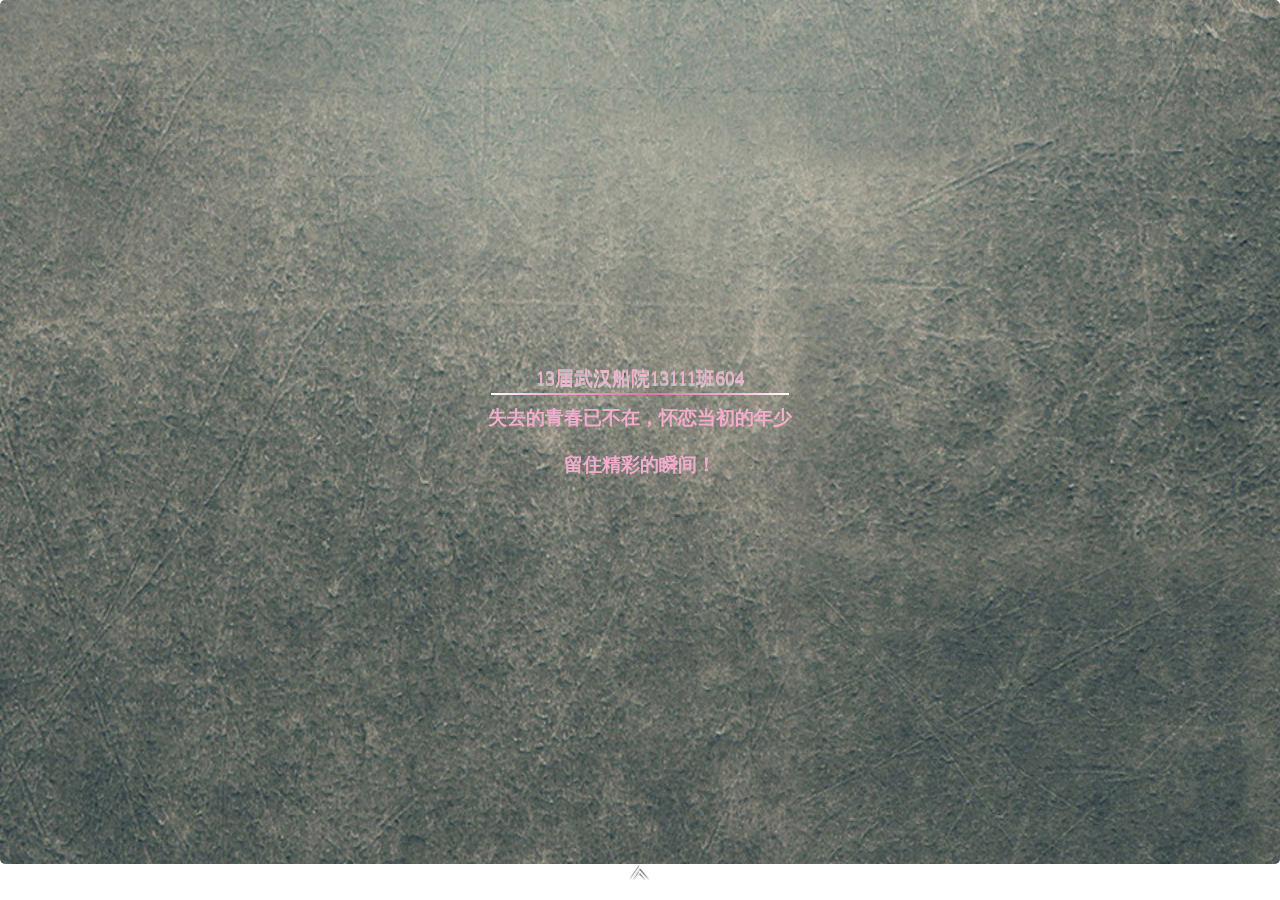
==== 13111/index.html @ 6d8caa1d "13111" ====
﻿<!DOCTYPE html>
<html xmlns="http://www.w3.org/1999/xhtml">
<head>
    <meta http-equiv="Content-Type" content="text/html; charset=utf-8" />
    <title>13111.604</title>
    <meta name='viewport' content='width=device-width, initial-scale=1.0, maximum-scale=1.0' />
    <link rel="stylesheet" href="css/swiper.min.css">
    <link rel="stylesheet" href="css/animate.min.css">
    <script src="js/swiper.min.js"></script>
    <script src="js/swiper.animate.min.js"></script>
    <link href="css/index.css" rel="stylesheet" />
    <style>

    </style>
</head>
<body>
<audio id="bgmusic" class="yue" controls preload="auto" loop="loop">
    <source src="show/00.mp3" type="audio/mpeg">
</audio>
    <div class="swiper-container">
        <div class="swiper-wrapper">
            
            <div id="first" class="swiper-slide">
                <div class="imgbox">
                    <img src="show/000.jpg" />
                    <div class="welcome">
                        <div class="names">
                           13届武汉船院13111班604
                        </div>
                        <div class="words">
                            <div class="wedding ani resize" style="top: 5px;" swiper-animate-effect="zoomIn" swiper-animate-duration="0.5s" swiper-animate-delay="0.5s">
                                   失去的青春已不在，怀恋当初的年少
                            </div>
                            <div class="wedding ani resize" style="top: 30px;" swiper-animate-effect="bounceInDown" swiper-animate-duration="0.5s" swiper-animate-delay="1s">
                  留住精彩的瞬间！
                            </div>
                        </div>
                    </div>

                </div>
            </div>
            <div class="swiper-slide"  >
                <div class="imgbox">
                    <!-- <img class="xzAni" src="show/p1.jpg" /> -->
                    <img class="xzAni" src="show/p1.jpg" />
                    <div class="circle" style="width: 150px; height: 150px; top: 20px; left: 5px;"></div>
                    <div class="circle fast" style="width: 100px; height: 100px; top: 120px; right: 5px;"></div>
                    <div class="circle" style="width: 100px; height: 100px; top: 120px; left: 5px;"></div>
                    <div class="circle fast" style="width: 100px; height: 100px; top: 220px; right: 35px;"></div>
                    <div class="circle fast" style="width: 120px; height: 120px; top: 320px; left: 15px;"></div>
                    <div class="circle" style="width: 150px; height: 150px; bottom: 20px; left: 5px;"></div>
                    <div class="txtwarper ani resize" swiper-animate-effect="fadeIn" swiper-animate-duration="0.5s" swiper-animate-delay=".5s">
                      <!--  <img src="show/lian.png" />-->
                    </div>
                </div>
            </div>
            <div class="swiper-slide" >
                <div class="imgbox">
                    <img class="xzAni" src="show/p2.jpg" />
                    <div class="circle" style="width: 150px; height: 150px; top: 50px; left: 5px;"></div>
                    <div class="circle fast" style="width: 100px; height: 100px; top: 120px; right: 5px;"></div>
                    <div class="txtwarper ani resize" swiper-animate-effect="fadeIn" swiper-animate-duration="0.5s" swiper-animate-delay=".5s">
                       <!-- <img src="show/er.png" style="height: 150px;width:150px;display: inline-block;" />-->
                    </div>
                </div>
              
            </div>
            <div class="swiper-slide"  >
                <div class="imgbox">
                    <img id="qzinimg" class="qzin" src="show/p3.jpg" />
                    <div class="circle" style="width: 150px; height: 150px; top: 20px; left: 5px;"></div>
                    <div class="circle fast" style="width: 100px; height: 100px; top: 120px; right: 5px;"></div>
                    <div class="circle fast" style="width: 120px; height: 120px; top: 320px; left: 15px;"></div>
                    <div class="txtwarper ani resize" swiper-animate-effect="fadeIn" swiper-animate-duration="0.5s" swiper-animate-delay="5s">
                       <!-- <img src="show/er.png" style="height: 150px;width:150px;display: inline-block;" />-->
                    </div>
                </div>
            </div>
            <div class="swiper-slide" id="page4">
                <div class="imgbox horizontal">
                    <img class="moveX" src="show/p4.jpg" />
                    <div class="txtwarper ani resize" swiper-animate-effect="fadeIn" swiper-animate-duration="0.5s" swiper-animate-delay=".5s">
                        <!--<img src="show/zhi.png" style="height: 200px;width: 200px;display: inline-block;" />-->
                    </div>
                </div>
            </div>
            <div class="swiper-slide" id="page5">
                <div class="imgbox">
                    <img class="xzAni" src="show/p5.jpg" />
                    <div class="circle fast" style="width: 100px; height: 100px; top: 120px; right: 5px;"></div>
                    <div class="circle" style="width: 100px; height: 100px; top: 120px; left: 5px;"></div>
                    <div class="circle fast" style="width: 120px; height: 120px; top: 320px; left: 15px;"></div>
                    <div class="circle" style="width: 150px; height: 150px; bottom: 20px; left: 5px;"></div>
                    <div class="txtwarper ani resize" swiper-animate-effect="fadeIn" swiper-animate-duration="0.5s" swiper-animate-delay=".5s">
                      <!--  <img src="show/shen.png" style="height: 200px;width: 200px;display: inline-block;" />-->
                    </div>
                </div>
            </div>
            <div id="last" class="swiper-slide">
                <div class="imgbox" style="height: 90vh">
                	<img src="show/000.jpg" />
                    <div class="info">
                    <p class="p1 ani" swiper-animate-effect="fadeIn" swiper-animate-duration="1s" swiper-animate-delay=".5s"> 我们没有檫去青春的橡皮</p>
                    <p class="p2 ani" swiper-animate-effect="fadeIn" swiper-animate-duration="2s" swiper-animate-delay="1s">只有一支画着孤独的笔</p>
                    <p class="p3 ani" swiper-animate-effect="fadeIn" swiper-animate-duration="3s" swiper-animate-delay="2s" style="font-weight: bold;">13111.604</p>
                    </div>

              
                </div>

            </div>
            
        </div>
        <img src="./images/upArrow.png" id="array" class="resize" />
    </div>


    <script>
    	window.onload = function() {  
        setTimeout(function(){
        	var bgmusic = document.getElementById("bgmusic")
            bgmusic.play();    
        },1000);

        

        scaleW = window.innerWidth / 320;
        scaleH = window.innerHeight / 480;
        var resizes = document.querySelectorAll('.resize');
        for (var j = 0; j < resizes.length; j++) {
            resizes[j].style.width = parseInt(resizes[j].style.width) * scaleW + 'px';
            resizes[j].style.height = parseInt(resizes[j].style.height) * scaleH + 'px';
            resizes[j].style.top = parseInt(resizes[j].style.top) * scaleH + 'px';
            resizes[j].style.left = parseInt(resizes[j].style.left) * scaleW + 'px';
        }
        var mySwiper = new Swiper('.swiper-container', {
            autoplay:10000,//可选选项，自动滑动
            direction: 'vertical',
            mousewheelControl: true,
            loop: true,
            speed: 1200,
            zoom: true,
            pagination: '.swiper-pagination',
            paginationType: 'progress',
            onInit: function (swiper) {
                swiperAnimateCache(swiper);
                swiperAnimate(swiper);
            },
            onSlideChangeEnd: function (swiper) {
                swiperAnimate(swiper);
            },
            onTransitionEnd: function (swiper) {
                swiperAnimate(swiper);
            },
            onTouchStart: function (s) {
                console.log(s.activeIndex);
                if (s.activeIndex == 3) {
                    //说明将要滑动到第三章图
                    //给第三章图片加上样式
                    document.getElementById("qzinimg").className = "qzin";
                } else {
                    //移除样式
                    document.getElementById("qzinimg").className = "";
                }
            },

            watchSlidesProgress: true,

            onProgress: function (swiper) {
                for (var i = 0; i < swiper.slides.length; i++) {
                    var slide = swiper.slides[i];
                    var progress = slide.progress;
                    var translate = progress * swiper.height / 4;
                    scale = 1 - Math.min(Math.abs(progress * 0.5), 1);
                    var opacity = 1 - Math.min(Math.abs(progress / 2), 0.5);
                    slide.style.opacity = opacity;
                    es = slide.style;
                    es.webkitTransform = es.MsTransform = es.msTransform = es.MozTransform = es.OTransform = es.transform = 'translate3d(0,' + translate + 'px,-' + translate + 'px) scaleY(' + scale + ')';
                }
            },

            onSetTransition: function (swiper, speed) {
                for (var i = 0; i < swiper.slides.length; i++) {
                    es = swiper.slides[i].style;
                    es.webkitTransitionDuration = es.MsTransitionDuration = es.msTransitionDuration = es.MozTransitionDuration = es.OTransitionDuration = es.transitionDuration = speed + 'ms';

                }
            },

        })
} 
    </script>
</body>

</html>
---- 13111/css/index.css ----
﻿* {
    margin: 0;
    padding: 0;
}

html, body {
    height: 100%;
}

body {
    font-family: "microsoft yahei";
}

.swiper-container {
    /*  width: 320px;
    height: 480px;*/
    width: 100%;
    height: 100%;
   /* background: #fffafa;*/
}

.swiper-slide {
    width: 100%;
    height: 100%;
    background: url(upload/bg.jpg) no-repeat left top;
    background-size: 100% 100%;
}

img {
    display: block;
}

.swiper-pagination-bullet {
    width: 6px;
    height: 6px;
    background: #fff;
    opacity: .4;
}

.swiper-pagination-bullet-active {
    opacity: 1;
}

@-webkit-keyframes start {
    0%,30% {
        opacity: 0;
        -webkit-transform: translate(0,10px);
    }

    60% {
        opacity: 1;
        -webkit-transform: translate(0,0);
    }

    100% {
        opacity: 0;
        -webkit-transform: translate(0,-8px);
    }
}

@-moz-keyframes start {
    0%,30% {
        opacity: 0;
        -moz-transform: translate(0,10px);
    }

    60% {
        opacity: 1;
        -moz-transform: translate(0,0);
    }

    100% {
        opacity: 0;
        -moz-transform: translate(0,-8px);
    }
}

@keyframes start {
    0%,30% {
        opacity: 0;
        transform: translate(0,10px);
    }

    60% {
        opacity: 1;
        transform: translate(0,0);
    }

    100% {
        opacity: 0;
        transform: translate(0,-8px);
    }
}

.ani {
    position: absolute;
}

.txt {
    position: absolute;
}
#array {

    position: absolute;
    z-index: 999;
    width:20px;height:15px;
    bottom: 20px;left: 50%;margin-left: -10px;
    -webkit-animation: start 1.5s infinite ease-in-out;
}

.circle {
   border-color: rgb(255, 255, 255); 
    opacity: 0.2;
    background-color: rgb(255, 255, 255);
    border-radius: 50%;
    position: absolute;
    -webkit-animation: twinkle 8s infinite ease-in-out;
}
.circle.fast {
    -webkit-animation: twinkle 3s infinite ease-in-out;
}

.swiper-slide {
    height: 100vh;

}
.imgbox {
    overflow: hidden;margin: 0 0 20px 0;position: relative;
    /*max-height: 90vh;*/
   height: 100%;
}
.shadow {
    box-shadow: 0 0 10px gray;
}
.imgbox img {
     width: 100%;border-radius: 5px;
     height: 96%;
}
.imgbox.horizontal img {
    height: 100%;width: auto;
}
 
.txtwarper {
     background-position: bottom;
    height: auto;background-repeat: no-repeat;
    background-size: contain;
     position: absolute;
    left: 0;
    bottom: 0;
    width: 100%;
    text-align: center;
}
.welcome{ position: absolute;top: 40%;left: 0;
    width: 100%;text-align: center;
    color: #f3accd;
    font-family: "Microsoft JhengHei";
    font-size:1.2rem;
}
.info {
    color: azure;
    height: 300px;
    background-image: url(../show/000.jpg);
    background-repeat: no-repeat;
    background-size: 110%;
    background-position: center;
    text-align: center;
    margin-top: 15%;
    padding-top: 20%;
    letter-spacing: 2px;line-height: 32px;
}
.words{ position: relative;text-align: center;}
.wedding{ font-weight: bold;
    width: 100%;
}
.names{   display: inline-block;padding: 5px 20px;position: relative;
text-shadow: 0 1px 0 #ccc,
               0 2px 0 #c9c9c9 
}
.names:after{
    content: ' '; width: 120%;height: 2px; position: absolute;  bottom: 1px;left:-10%;
    background: -webkit-linear-gradient(left, #fff  0%,#f3accd 20%,#e770a7 53%,#f3accd  79%,#fff  100%); 
} 
.xzAni {
animation: xz 10s ease infinite both;
}
.moveX {
animation: moveX 20s ease infinite both;
} 
.qzin {
animation: qzin 8s ease 1 both;
} 


/*旋转放大*/
@keyframes xz {
  0% {
      transform: rotate(0deg) scale(1);
  }
  50%{  transform: rotate(7deg) scale(1.2); }

  100%{  transform: rotate(0) scale(1) }
}
/*气泡闪烁*/
@keyframes twinkle {
     0% {
         opacity: 0;
     }
      50% {
         opacity: .2;
     }
     100% {
         opacity: 0;
     }
}
/*平行移动*/
@keyframes moveX {
 0% {transform:translate(0,0)}
 50% {transform:translate(-420px,0)}
 0% {transform:translate(0,0)}
 
}
/*曲折进入*/
  @-webkit-keyframes qzin {
                0% {
                     transform: scaleX(0.6) scaleY(0.6) translateX(3px) translateY(941px) rotate(-10deg) rotateX(0deg) rotateY(0deg);
                }

                50% {
                    transform: scaleX(0.7) scaleY(0.7) translateX(0px) translateY(0px) rotate(10deg) rotateX(0deg) rotateY(0deg);
                }

                100% {
                     transform: scaleX(1) scaleY(1) translateX(0px) translateY(0px) rotate(0deg) rotateX(0deg) rotateY(0deg);
                }
   }
 .butons {
     position: absolute;
     width: 100%;
     bottom: 20px;
     left: 0;
     text-align: center;
 }
 .btn {
     text-decoration: none;
     background-color: rgba(190, 116, 123, 0.901961);
     border-radius: 100px;
     color: white;
     padding: 10px 20px;
     margin: 0 10px;
 }
 .yue {
    position: absolute;
    top: 0;
    left: 0;
    z-index: -1;
    opacity: 0;
}
.rotate{-webkit-animation: rotate 1s linear both infinite;}
@-webkit-keyframes rotate {
    0% {
        -webkit-transform: rotate(0deg);
        transform: rotate(0deg);
    }
    100%{
        -webkit-transform: rotate(360deg);
        transform: rotate(360deg);
    }
}
.info div{
	margin-left: 30%;
}
.p1{
	    width: 100%;
    top: 20%;
    position: absolute;
}
.p2{
	    top: 30%;
    position: absolute;
    left: 50%;
    transform: translate(-50%,-50%);
    width: 100%;
}
.p3{
	    top: 40%;
    position: absolute;
    left: 50%;
    transform: translate(-50%,-50%);
    width: 100%;
}
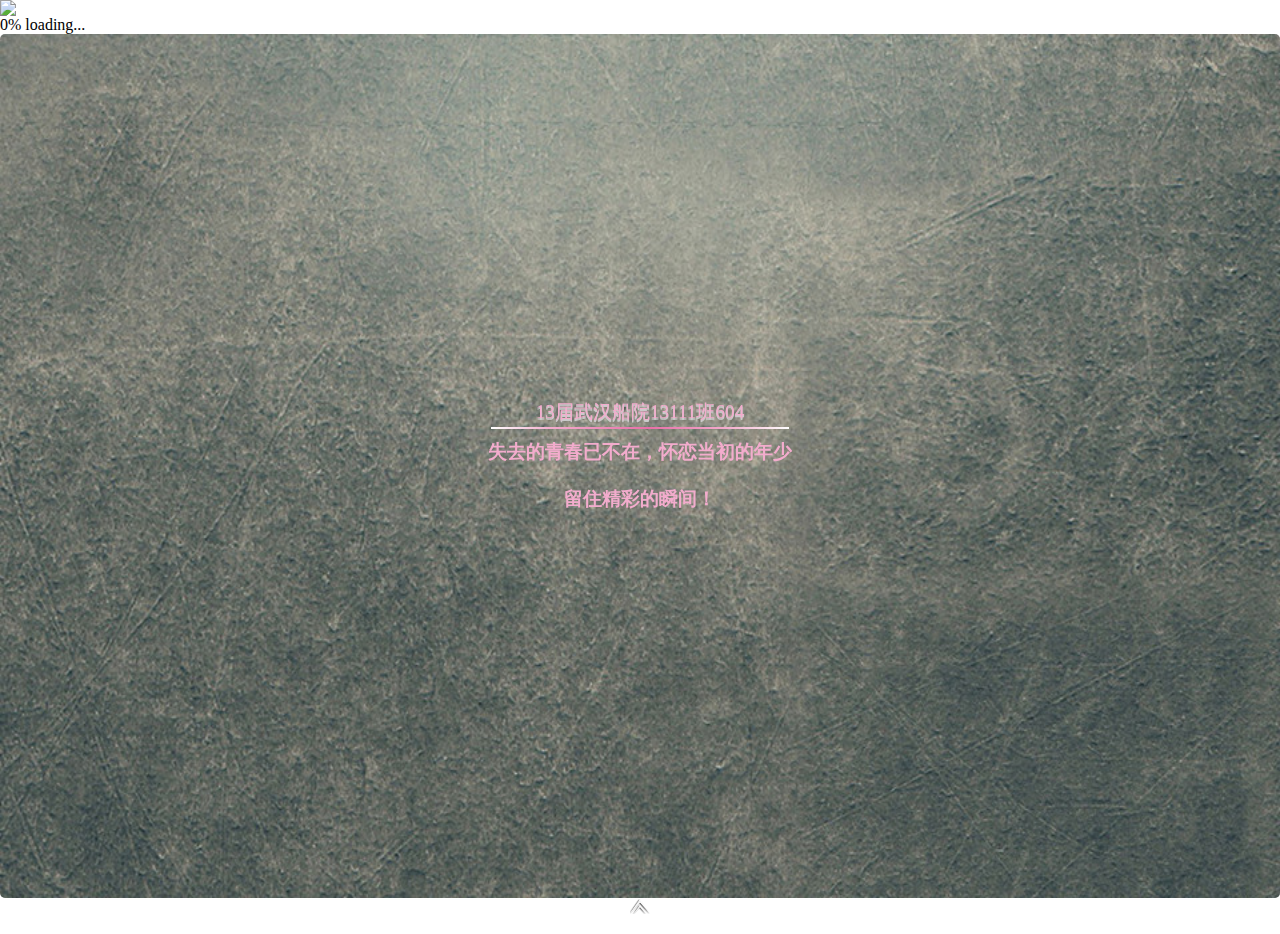
==== commit 6bc1178a: "修改" ====
--- a/13111/index.html
+++ b/13111/index.html
@@ -6,14 +6,31 @@
     <meta name='viewport' content='width=device-width, initial-scale=1.0, maximum-scale=1.0' />
     <link rel="stylesheet" href="css/swiper.min.css">
     <link rel="stylesheet" href="css/animate.min.css">
-    <script src="js/swiper.min.js"></script>
-    <script src="js/swiper.animate.min.js"></script>
     <link href="css/index.css" rel="stylesheet" />
     <style>
 
     </style>
+    <script>
+            if ("wView" in window) { //用于苹果设备自动播放
+                window.wView.allowsInlineMediaPlayback = "YES";
+                window.wView.mediaPlaybackRequiresUserAction = "NO";
+            }
+</script>
 </head>
 <body>
+	<div class="loading">
+<div class="pageLoading"><img class="load_img" src="show/zhu.jpg"/></div>
+    <div class="page">
+        <div class="h832" style="padding-top: 0px;">
+            <div class="innerDiv">
+                <div class="line_c">
+                    <div class="line"></div>
+                </div>
+                <p>0% loading...</p>
+            </div>
+        </div>
+    </div>
+</div>
 <audio id="bgmusic" class="yue" controls preload="auto" loop="loop">
     <source src="show/00.mp3" type="audio/mpeg">
 </audio>
@@ -114,13 +131,12 @@
         <img src="./images/upArrow.png" id="array" class="resize" />
     </div>
 
-
+    <script src="js/swiper.min.js"></script>
+    <script src="js/swiper.animate.min.js"></script>
+        <script src="js/zpto.js"></script>
+    
     <script>
-    	window.onload = function() {  
-        setTimeout(function(){
-        	var bgmusic = document.getElementById("bgmusic")
-            bgmusic.play();    
-        },1000);
+    
 
         
 
@@ -133,7 +149,19 @@
             resizes[j].style.top = parseInt(resizes[j].style.top) * scaleH + 'px';
             resizes[j].style.left = parseInt(resizes[j].style.left) * scaleW + 'px';
         }
-        var mySwiper = new Swiper('.swiper-container', {
+        var speed=0;
+    function preloadimages(arr){
+        var newimages=[], loadedimages=0;
+        var arr=(typeof arr!="object")? [arr] : arr;
+        function imageloadpost(){
+            loadedimages++;
+            speed=parseInt(loadedimages/arr.length*100);
+            $('.loading p').text(speed+'% loading...');
+            $('.line_c .line').css('left',-(100-speed)+'%');
+            if (loadedimages==arr.length){
+                $('.loading').hide();
+          document.getElementById("bgmusic").play()
+                        var mySwiper = new Swiper('.swiper-container', {
             autoplay:10000,//可选选项，自动滑动
             direction: 'vertical',
             mousewheelControl: true,
@@ -188,7 +216,39 @@
             },
 
         })
-} 
+
+            }
+        }
+        for (var i=0; i<arr.length; i++){
+            newimages[i]=new Image();
+            newimages[i].src=arr[i];
+            newimages[i].onload=function(){
+                imageloadpost();
+            }
+            newimages[i].onerror=function(){
+                imageloadpost()
+            }
+        }
+    }
+    var imagesarray=["https://pengboran.github.io/swiper/13111/show/p1.jpg","https://pengboran.github.io/swiper/13111/show/p2.jpg","https://pengboran.github.io/swiper/13111/show/p4.jpg"];
+    preloadimages(imagesarray);
+    
+//  function audioAutoPlay(id){
+//　　var audio = document.getElementById(id),
+//　　　　play = function(){
+//　　　　　　audio.play();
+//　　　　　　document.removeEventListener("touchstart",play, false);
+//　　　　};
+//　　audio.play();
+//　　document.addEventListener("WeixinJSBridgeReady", function () {//微信
+//　　　　play();
+//　　}, false);
+//　　document.addEventListener('YixinJSBridgeReady', function() {//易信
+//　　　　play();
+//　　}, false);
+//　　document.addEventListener("touchstart",play, false);
+//}
+//audioAutoPlay('bgmusic');
     </script>
 </body>
 
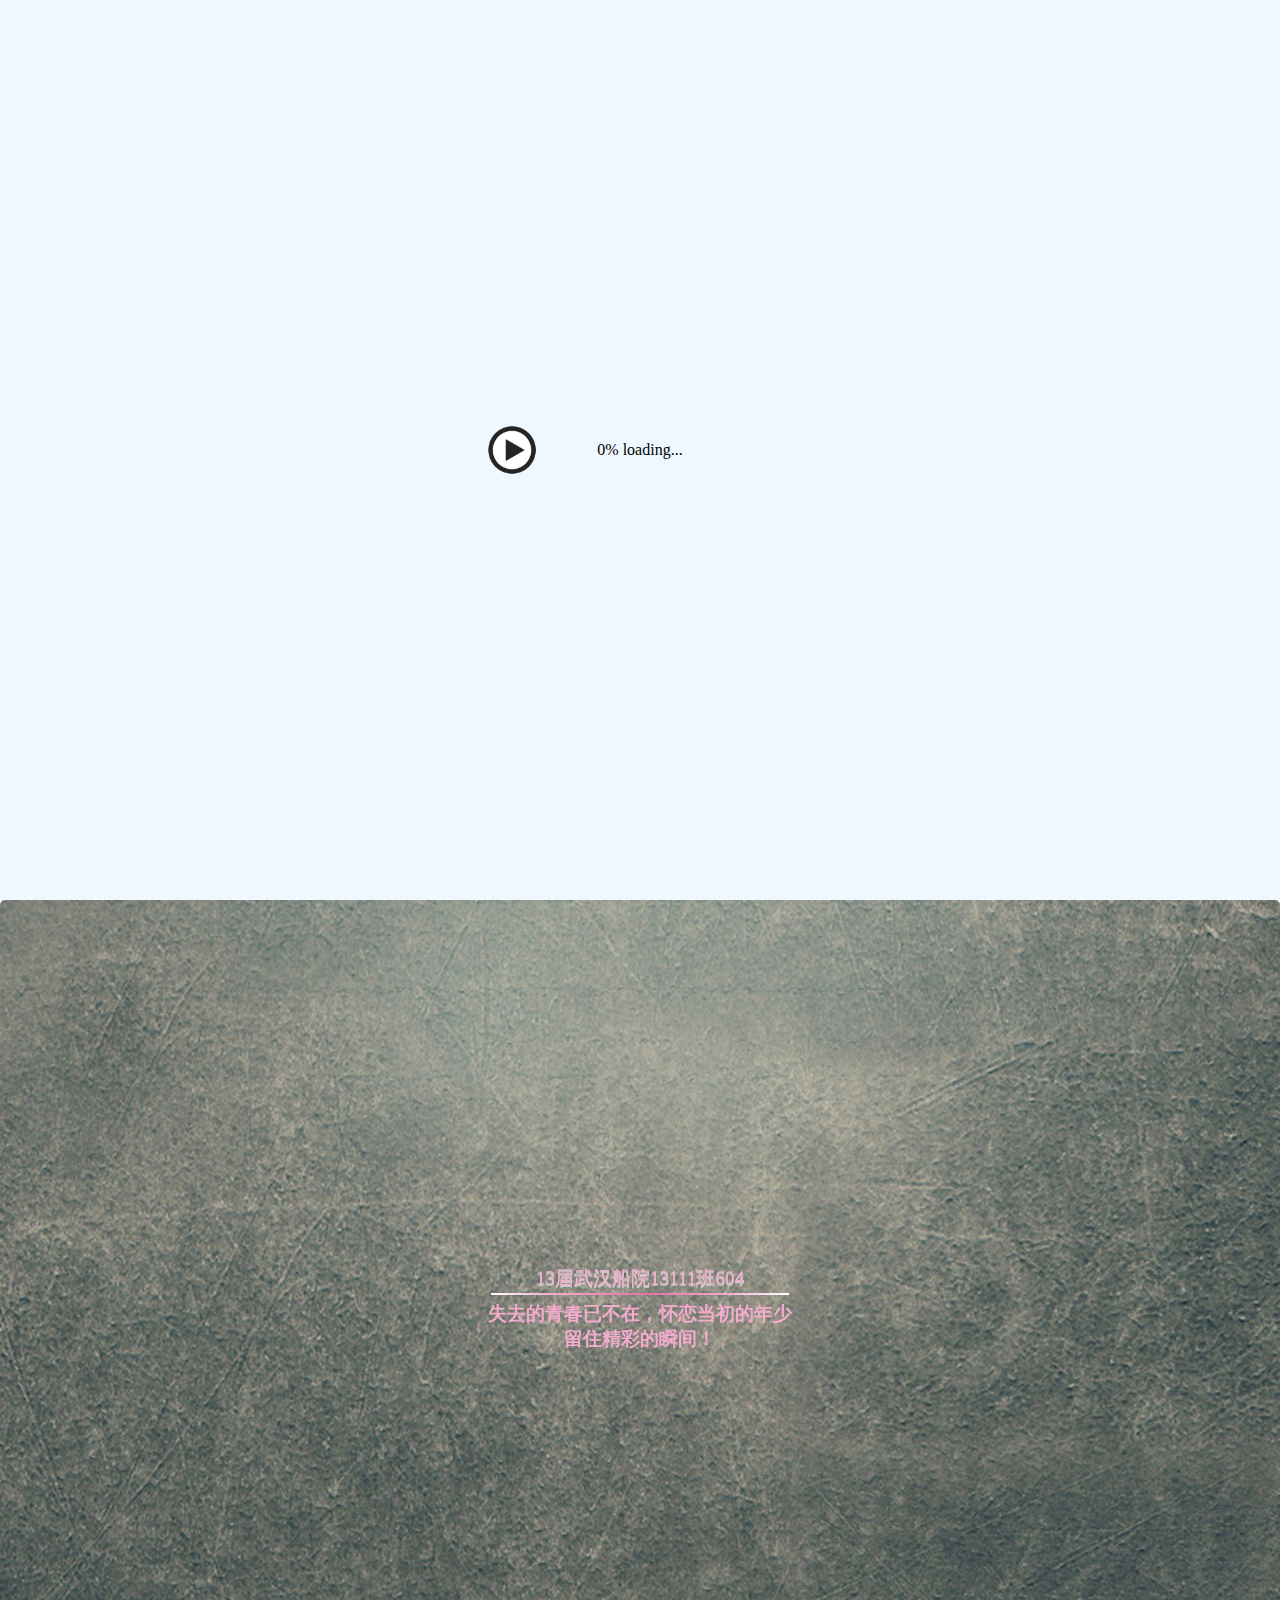
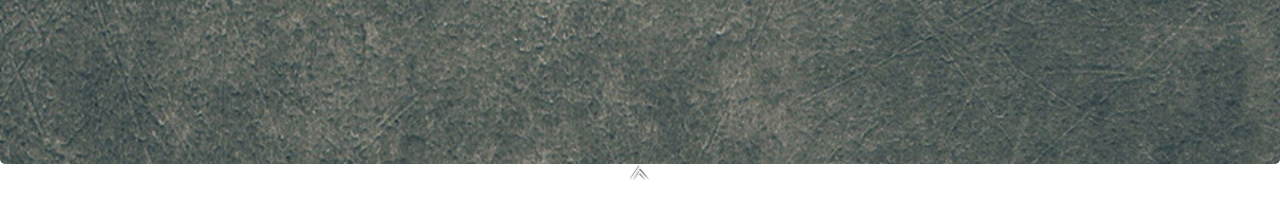
==== commit f4426be9: "修改" ====
--- a/13111/index.html
+++ b/13111/index.html
@@ -19,7 +19,7 @@
 </head>
 <body>
 	<div class="loading">
-<div class="pageLoading"><img class="load_img" src="show/zhu.jpg"/></div>
+<!--<div class="pageLoading"><img class="load_img" src="show/zhu.jpg"/></div>-->
     <div class="page">
         <div class="h832" style="padding-top: 0px;">
             <div class="innerDiv">
@@ -34,6 +34,9 @@
 <audio id="bgmusic" class="yue" controls preload="auto" loop="loop">
     <source src="show/00.mp3" type="audio/mpeg">
 </audio>
+	<div class="autoPlayBox1">
+						<img  src="images/play.png" />
+					</div>
     <div class="swiper-container">
         <div class="swiper-wrapper">
             
@@ -138,8 +141,8 @@
     <script>
     
 
-        
-
+       
+        $(".autoPlayBox1").hide();
         scaleW = window.innerWidth / 320;
         scaleH = window.innerHeight / 480;
         var resizes = document.querySelectorAll('.resize');
@@ -160,62 +163,7 @@
             $('.line_c .line').css('left',-(100-speed)+'%');
             if (loadedimages==arr.length){
                 $('.loading').hide();
-          document.getElementById("bgmusic").play()
-                        var mySwiper = new Swiper('.swiper-container', {
-            autoplay:10000,//可选选项，自动滑动
-            direction: 'vertical',
-            mousewheelControl: true,
-            loop: true,
-            speed: 1200,
-            zoom: true,
-            pagination: '.swiper-pagination',
-            paginationType: 'progress',
-            onInit: function (swiper) {
-                swiperAnimateCache(swiper);
-                swiperAnimate(swiper);
-            },
-            onSlideChangeEnd: function (swiper) {
-                swiperAnimate(swiper);
-            },
-            onTransitionEnd: function (swiper) {
-                swiperAnimate(swiper);
-            },
-            onTouchStart: function (s) {
-                console.log(s.activeIndex);
-                if (s.activeIndex == 3) {
-                    //说明将要滑动到第三章图
-                    //给第三章图片加上样式
-                    document.getElementById("qzinimg").className = "qzin";
-                } else {
-                    //移除样式
-                    document.getElementById("qzinimg").className = "";
-                }
-            },
-
-            watchSlidesProgress: true,
-
-            onProgress: function (swiper) {
-                for (var i = 0; i < swiper.slides.length; i++) {
-                    var slide = swiper.slides[i];
-                    var progress = slide.progress;
-                    var translate = progress * swiper.height / 4;
-                    scale = 1 - Math.min(Math.abs(progress * 0.5), 1);
-                    var opacity = 1 - Math.min(Math.abs(progress / 2), 0.5);
-                    slide.style.opacity = opacity;
-                    es = slide.style;
-                    es.webkitTransform = es.MsTransform = es.msTransform = es.MozTransform = es.OTransform = es.transform = 'translate3d(0,' + translate + 'px,-' + translate + 'px) scaleY(' + scale + ')';
-                }
-            },
-
-            onSetTransition: function (swiper, speed) {
-                for (var i = 0; i < swiper.slides.length; i++) {
-                    es = swiper.slides[i].style;
-                    es.webkitTransitionDuration = es.MsTransitionDuration = es.msTransitionDuration = es.MozTransitionDuration = es.OTransitionDuration = es.transitionDuration = speed + 'ms';
-
-                }
-            },
-
-        })
+                $(".autoPlayBox1").show();
 
             }
         }
@@ -232,23 +180,55 @@
     }
     var imagesarray=["https://pengboran.github.io/swiper/13111/show/p1.jpg","https://pengboran.github.io/swiper/13111/show/p2.jpg","https://pengboran.github.io/swiper/13111/show/p4.jpg"];
     preloadimages(imagesarray);
-    
-//  function audioAutoPlay(id){
-//　　var audio = document.getElementById(id),
-//　　　　play = function(){
-//　　　　　　audio.play();
-//　　　　　　document.removeEventListener("touchstart",play, false);
-//　　　　};
-//　　audio.play();
-//　　document.addEventListener("WeixinJSBridgeReady", function () {//微信
-//　　　　play();
-//　　}, false);
-//　　document.addEventListener('YixinJSBridgeReady', function() {//易信
-//　　　　play();
-//　　}, false);
-//　　document.addEventListener("touchstart",play, false);
-//}
-//audioAutoPlay('bgmusic');
+		
+			var pause = false;
+			document.getElementsByClassName("autoPlayBox1")[0].onclick = function() {
+				$(".autoPlayBox1").hide();
+				$(".info").css("display","block")
+					var mySwiper = new Swiper('.swiper-container', {
+							autoplay: 10000, //可选选项，自动滑动
+							direction: 'vertical',
+							mousewheelControl: true,
+							loop: true,
+							speed: 1200,
+							zoom: true,
+							pagination: '.swiper-pagination',
+							paginationType: 'progress',
+							onInit: function(swiper) {
+								swiperAnimateCache(swiper);
+								swiperAnimate(swiper);
+							},
+							watchSlidesProgress: true,
+							onProgress: function(swiper) {
+								for(var i = 0; i < swiper.slides.length; i++) {
+									var slide = swiper.slides[i];
+									var progress = slide.progress;
+									var translate = progress * swiper.height / 4;
+									scale = 1 - Math.min(Math.abs(progress * 0.5), 1);
+									var opacity = 1 - Math.min(Math.abs(progress / 2), 0.5);
+									slide.style.opacity = opacity;
+									es = slide.style;
+									es.webkitTransform = es.MsTransform = es.msTransform = es.MozTransform = es.OTransform = es.transform = 'translate3d(0,' + translate + 'px,-' + translate + 'px) scaleY(' + scale + ')';
+								}
+							},
+							onSetTransition: function(swiper, speed) {
+								for(var i = 0; i < swiper.slides.length; i++) {
+									es = swiper.slides[i].style;
+									es.webkitTransitionDuration = es.MsTransitionDuration = es.msTransitionDuration = es.MozTransitionDuration = es.OTransitionDuration = es.transitionDuration = speed + 'ms';
+								}
+							},
+						})
+				if(pause) {
+					pause = false;
+					document.getElementById("bgmusic").pause();
+	
+				} else {
+					pause = true;
+					document.getElementById("bgmusic").play();
+		
+				}
+
+			}
     </script>
 </body>
 
--- a/13111/css/index.css
+++ b/13111/css/index.css
@@ -288,3 +288,58 @@
     transform: translate(-50%,-50%);
     width: 100%;
 }
+.loading{
+	    height: 100%;
+    text-align: center;
+    position: relative;
+    background: aliceblue;
+}
+.page{
+	    position: absolute;
+    left: 50%;
+    top: 50%;
+    transform: translate(-50%,-50%);
+}
+.gif_demo{
+	position:fixed;    top:0;    left:0;    width:100%;    height:100%;    background:#121C1D;    z-index:9999999999;    -webkit-perspective:2000px; 
+}
+.load_img{
+	    position: absolute;
+    top: 40%;
+    left: 50%;
+    width: 80px;
+    height: 80px;
+    margin: -30px auto 0px -30px;
+    -webkit-animation: 3s linear 0s infinite flipY;
+    border-radius: 50%;
+}
+@keyframes flipY {
+	0% {
+		-webkit-transform: perspective(1200px) rotateY(0deg);    transform: perspective(1200px) rotateY(0deg);
+	}
+	100% {
+		-webkit-transform: perspective(1200px) rotateY(360deg);    transform: perspective(1200px) rotateY(360deg);
+	}
+}
+
+@-webkit-keyframes flipY {
+	0% {
+		-webkit-transform: perspective(200px) rotateY(0deg); transform: perspective(200px) rotateY(0deg);
+	}
+	100% {
+		-webkit-transform: perspective(200px) rotateY(360deg); transform: perspective(200px) rotateY(360deg);
+	}
+}
+.autoPlayBox1{
+	position: absolute;
+    left: 40%;
+    top: 50%;
+    transform: translate(-50%,-50%);
+    width: 80px;
+    height: 80px;
+    z-index: 10;
+	
+}
+.autoPlayBox1 img{
+	width: 100%;
+}
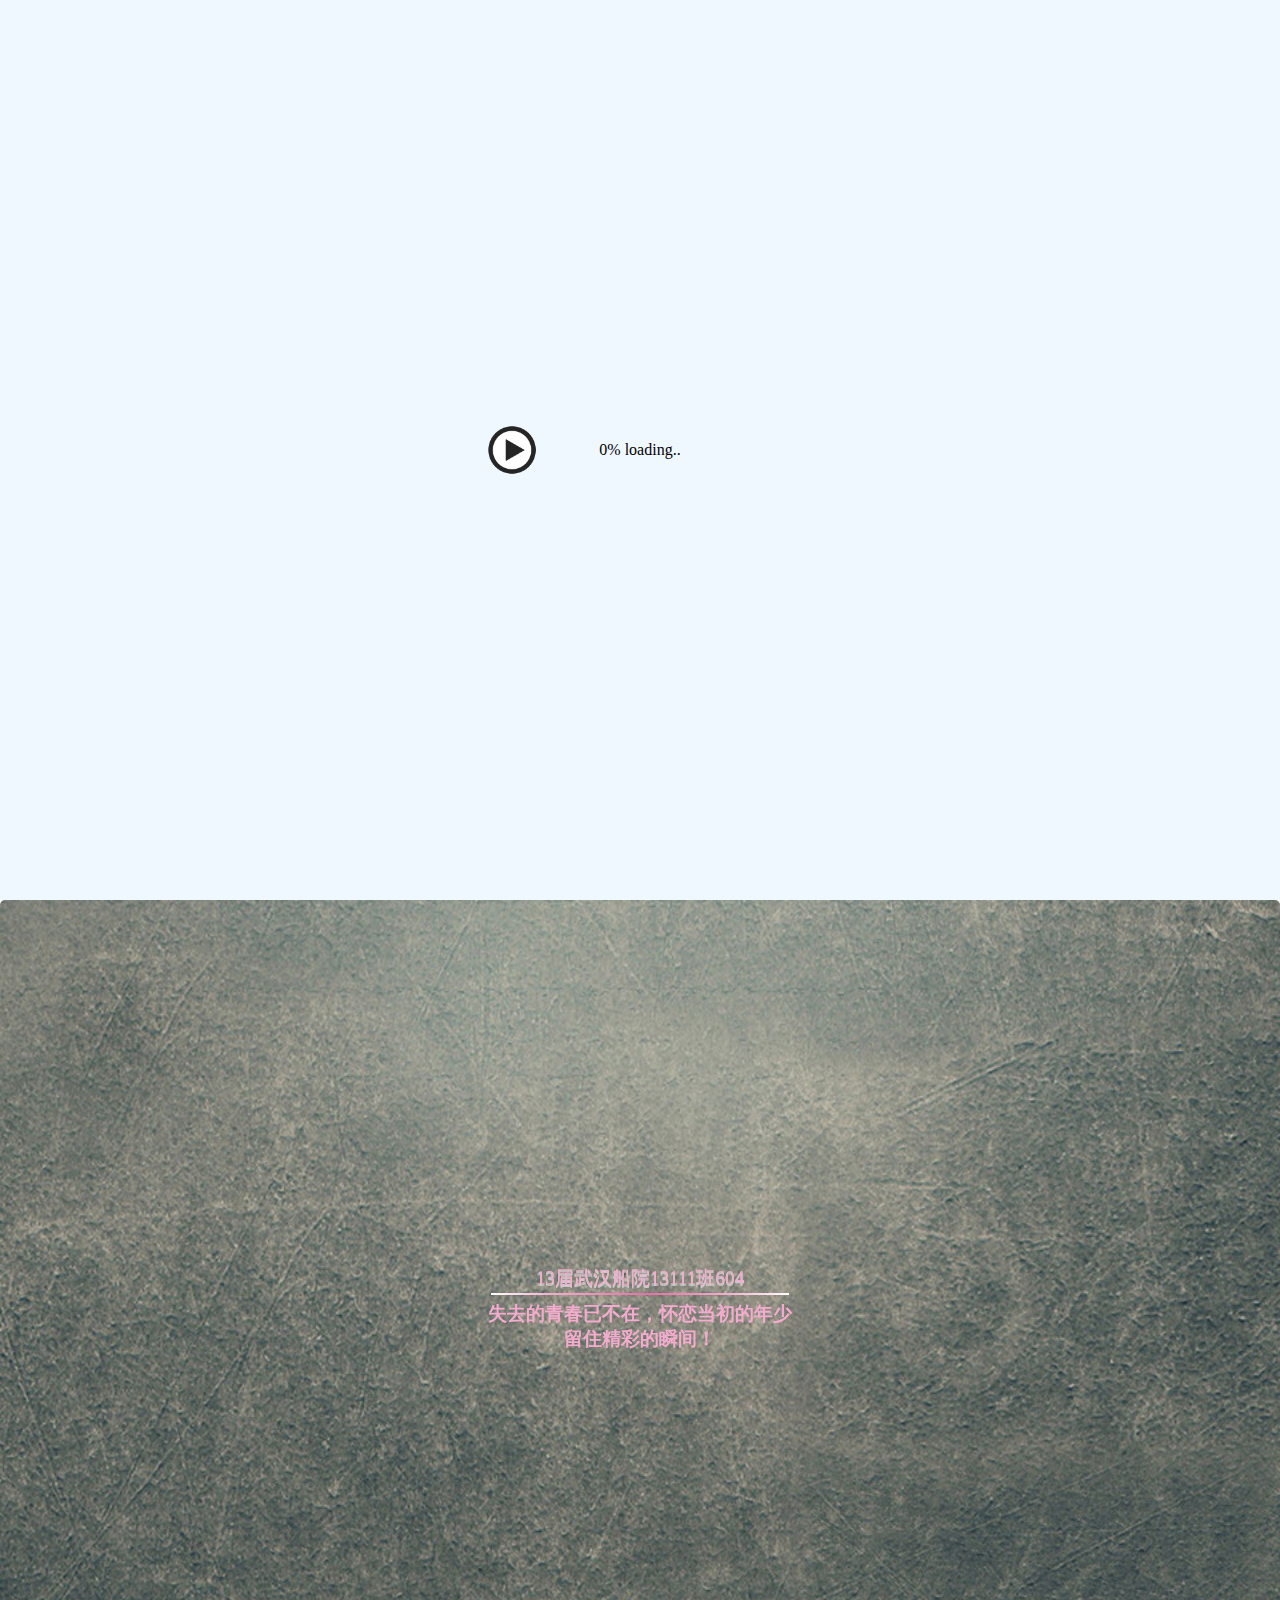
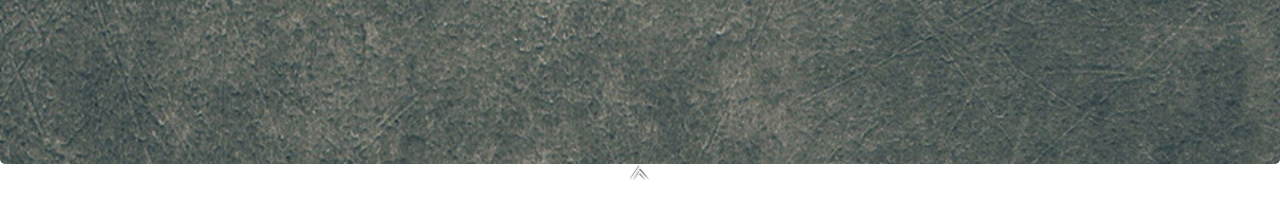
==== commit 211288b8: "修改" ====
--- a/13111/index.html
+++ b/13111/index.html
@@ -26,13 +26,13 @@
                 <div class="line_c">
                     <div class="line"></div>
                 </div>
-                <p>0% loading...</p>
+                <p>0% loading..</p>
             </div>
         </div>
     </div>
 </div>
 <audio id="bgmusic" class="yue" controls preload="auto" loop="loop">
-    <source src="show/00.mp3" type="audio/mpeg">
+    <source src="https://wx.wushang.com/papi/00.mp3" type="audio/mpeg">
 </audio>
 	<div class="autoPlayBox1">
 						<img  src="images/play.png" />
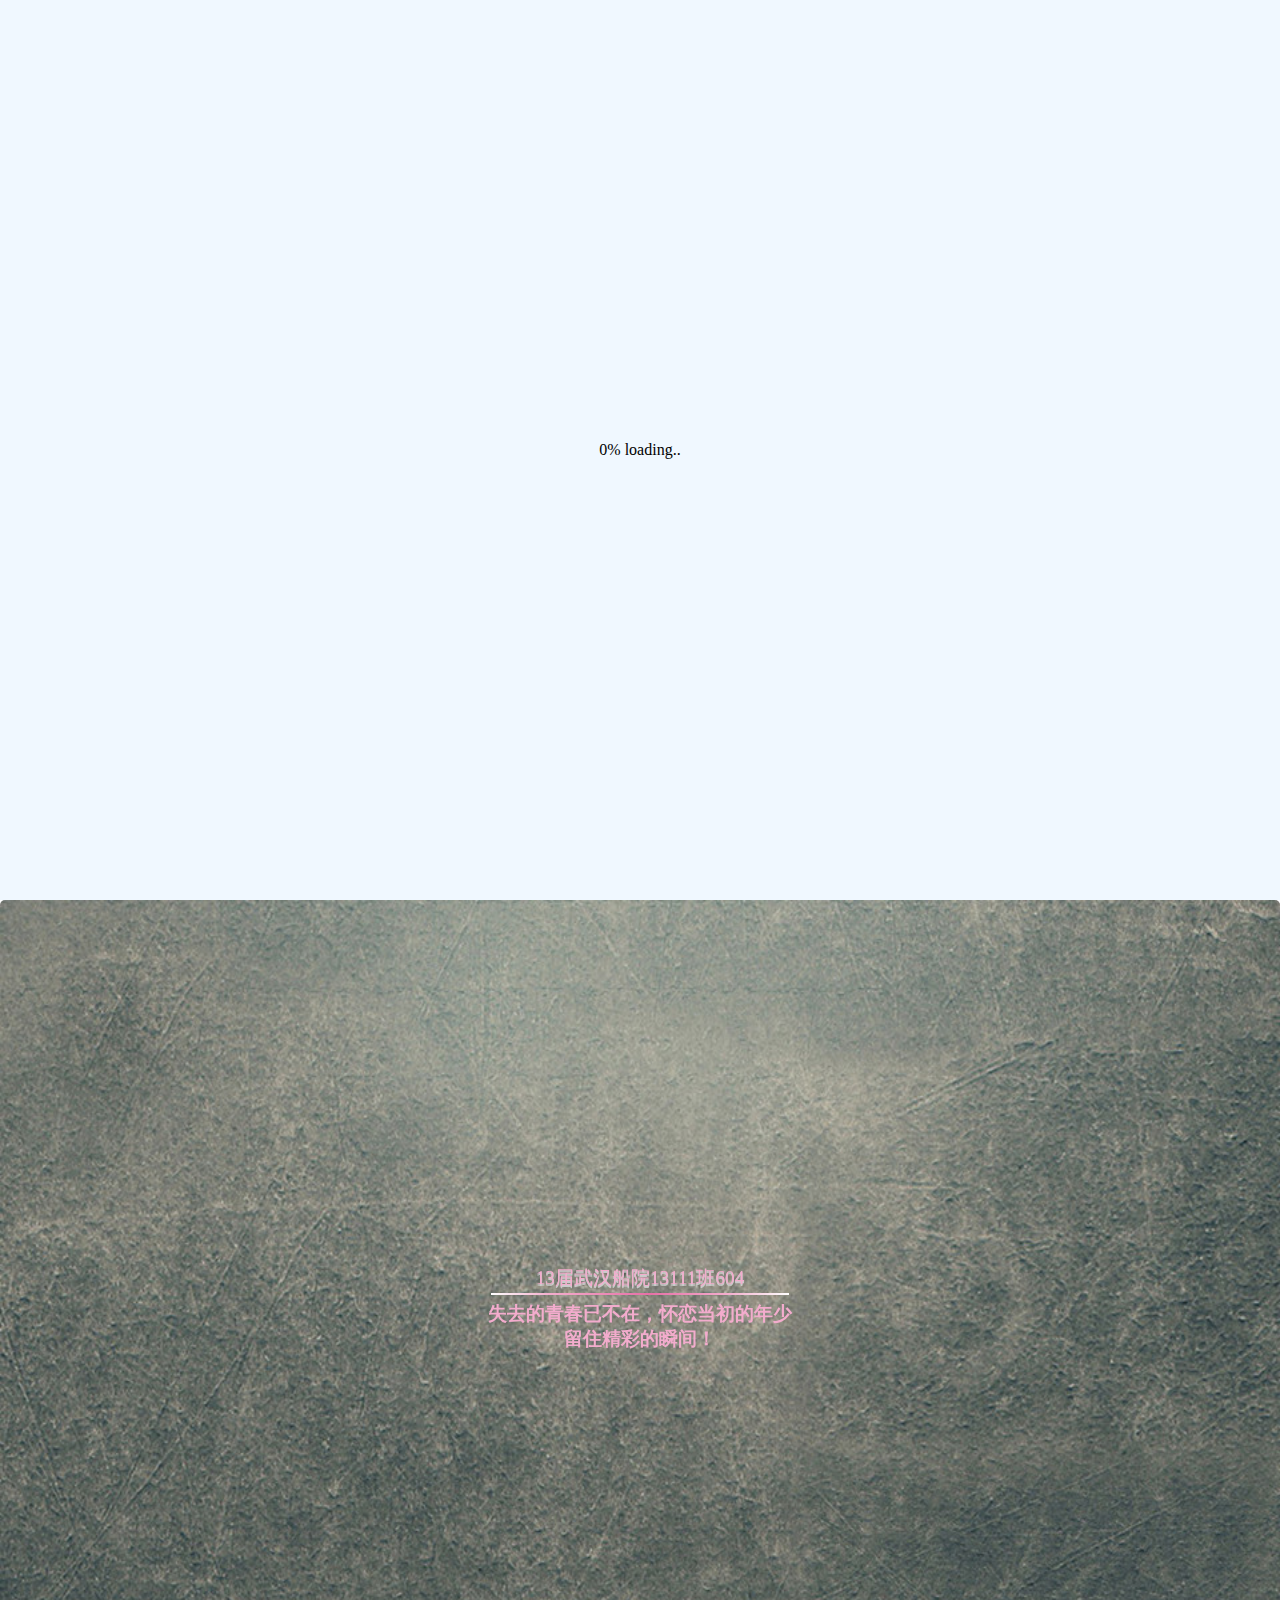
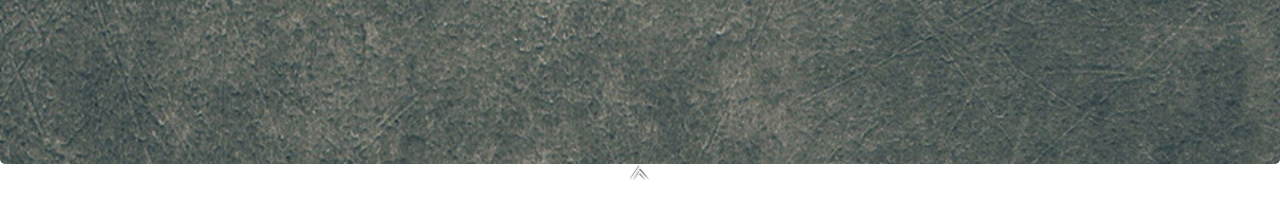
==== commit 85cbfd09: "修改" ====
--- a/13111/index.html
+++ b/13111/index.html
@@ -163,7 +163,7 @@
             $('.line_c .line').css('left',-(100-speed)+'%');
             if (loadedimages==arr.length){
                 $('.loading').hide();
-                $(".autoPlayBox1").show();
+                $(".autoPlayBox1").css("display", "block");
 
             }
         }
@@ -183,7 +183,7 @@
 		
 			var pause = false;
 			document.getElementsByClassName("autoPlayBox1")[0].onclick = function() {
-				$(".autoPlayBox1").hide();
+				$(".autoPlayBox1").css("display", "none");
 				$(".info").css("display","block")
 					var mySwiper = new Swiper('.swiper-container', {
 							autoplay: 10000, //可选选项，自动滑动
--- a/13111/css/index.css
+++ b/13111/css/index.css
@@ -332,12 +332,13 @@
 }
 .autoPlayBox1{
 	position: absolute;
-    left: 40%;
+    left: 50%;
     top: 50%;
     transform: translate(-50%,-50%);
     width: 80px;
     height: 80px;
     z-index: 10;
+    display: none;
 	
 }
 .autoPlayBox1 img{
